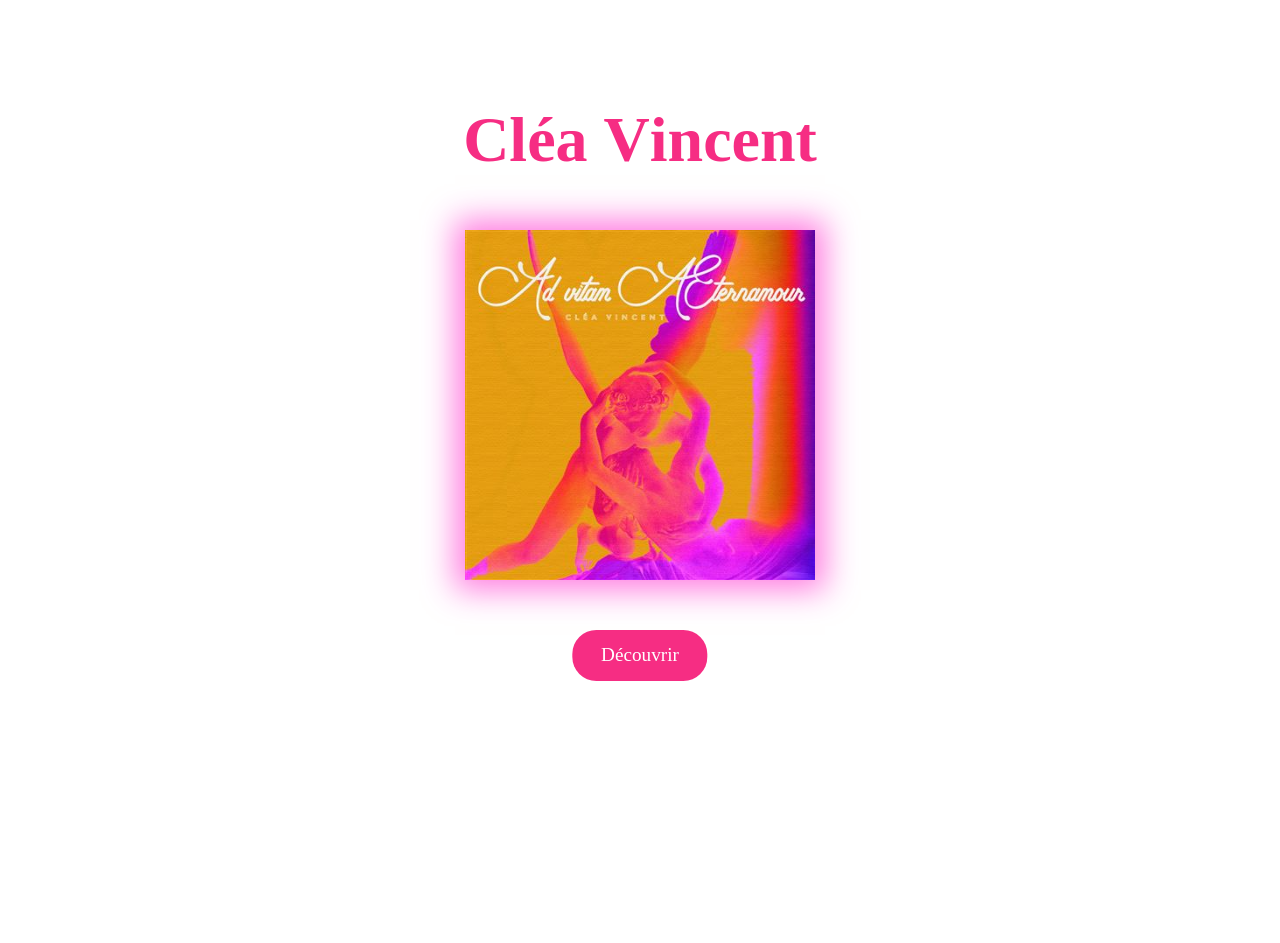
==== index.html @ d1719165 "Home page artiste name +media queries" ====
<!DOCTYPE html>
<html lang="fr">
<head>
    <meta charset="UTF-8">
    <meta name="viewport" content="width=device-width, initial-scale=1.0">
    <title>Cléa Vincent</title>
    <link rel="preconnect" href="https://fonts.googleapis.com">
    <link rel="preconnect" href="https://fonts.gstatic.com" crossorigin>
    <link href="https://fonts.googleapis.com/css2?family=BBH+Bartle&family=Condiment&family=Roboto:ital,wght@0,100..900;1,100..900&family=Ubuntu:ital,wght@0,300;0,400;0,500;0,700;1,300;1,400;1,500;1,700&display=swap" rel="stylesheet">
    <link rel="stylesheet" href="styles/nav.css">
    <link rel="stylesheet" href="styles/home.css">
    <link rel="stylesheet" href="styles/style.css">
</head>
<body>
        <video autoplay muted loop id="bg-video">
        <source src="assets/video/background.mp4" type="video/mp4">
        Votre navigateur ne supporte pas les vidéos HTML5.
    </video>

    <main id="content">
        <h1 id="artist-name">Cléa Vincent</h1>
        <div class="image-container">
            <img src="assets/img/pocket.jpg" alt="Album pocket" class="cover blur-after combined-effect">

        </div>
        <a href="pages/waiting.html" class="pink-btn">Découvrir</a>

    </main>
    <script src="js/navbar.js"></script>
    <script src="js/home.js"></script>
    <script src="js/i18n-data.js"></script>
    <script src="js/i18n.js"></script>
    <script src="js/animation.js"></script>
</body>
</html>
---- styles/nav.css ----
.navbar {

  position: fixed;      
  top: 0;             
  left: 0;
  width: 100%;

  display: flex;
  justify-content: space-around; 
  align-items: center;
  padding: 40px 0;
  box-shadow: 0 -2px 5px rgba(0,0,0,0.2); 
  z-index: 10;
}

.navbar a {
  color: white;
  text-decoration: none;
  font-weight: bold;
  font-size: 16px;
  text-align: center;
  flex: 1; 
}

.navbar a:hover {
  opacity: 0.8;
}

.navbar a.active {
  color: #ff2e83; 
}
---- styles/home.css ----
body {
    height: 100vh;
}
#bg-video {
    position: fixed;      /* toujours derrière tout */
    top: -10%;
    left: 0;
    width: 120%;         /* couvre toute la largeur */
    height: 120%;        /* couvre toute la hauteur */
    object-fit: cover;    /* garde le ratio et remplit le viewport */
    z-index: -1;          /* derrière tout le contenu */
}

#artist-name {
    color: #F62D83;
    display: flex;
    text-align: center;
    justify-content: center;
    padding-top: 60px;
    font-size: 64px; 
    font-family: cursive ;   
}

#artist-name span {
  opacity: 0;
  transform: translateY(20px);
  display: inline-block;
  animation: appear 0.5s forwards;
}

@keyframes appear {
  to {
    opacity: 1;
    transform: translateY(0);
  }
}

.cover {
    /* padding: 1em; */
    height: 300px;
    width: 300px;
    position: absolute;
    top: 45%;
    left: 50%;
    transform: translate(-50%, -50%);
    box-shadow: 0 0 30px 10px rgba(255, 38, 204, 0.6);
}

a.pink-btn {
    position: absolute;
    top: calc(50% + 180px); /* 50% = centre vertical de la cover, +150-180px pour descendre sous la cover */
    left: 50%;
    transform: translateX(-50%);
    background-color: #F62D83;
    color: #fff;
    padding: 0.75em 1.5em;
    border: none;
    border-radius: 24px;
    font-size: 1.2rem;
    cursor: pointer;
    transition: transform 0.2s, box-shadow 0.2s;
    text-decoration: none;
}

a.pink-btn:hover {
    transform: translateX(-50%) translateY(-3px);
    box-shadow: 0 8px 20px rgba(246, 45, 131, 0.5);
}

@media (min-width: 1200px) {

  .cover {
    height: 350px;
    width: 350px;

}
}
---- styles/style.css ----
body {
    margin: 0;
    padding: 0;
    box-sizing: border-box;
}


/*  */
/* .vinyl {
  position: absolute;
  width: 50%;          
  height: 50%;         
  border-radius: 50%;
  top: 20%;
  left: 50%;           
  transform: translateX(-50%);
  background: #c2185b;
  display: flex;
  align-items: center;
  justify-content: center;
  transform-origin: center center; 
  animation: spin 4s linear infinite; 
}

.vinyl:before {
  content: "";
  width: 30%;
  height: 30%;
  border-radius: 50%;
  background-image: url('/assets/img/pocket.jpg');
  background-size: cover;
  background-position: center;
}

@keyframes spin {
  0%   { transform: translateX(-50%) rotate(0deg); }
  100% { transform: translateX(-50%) rotate(360deg); }
} */
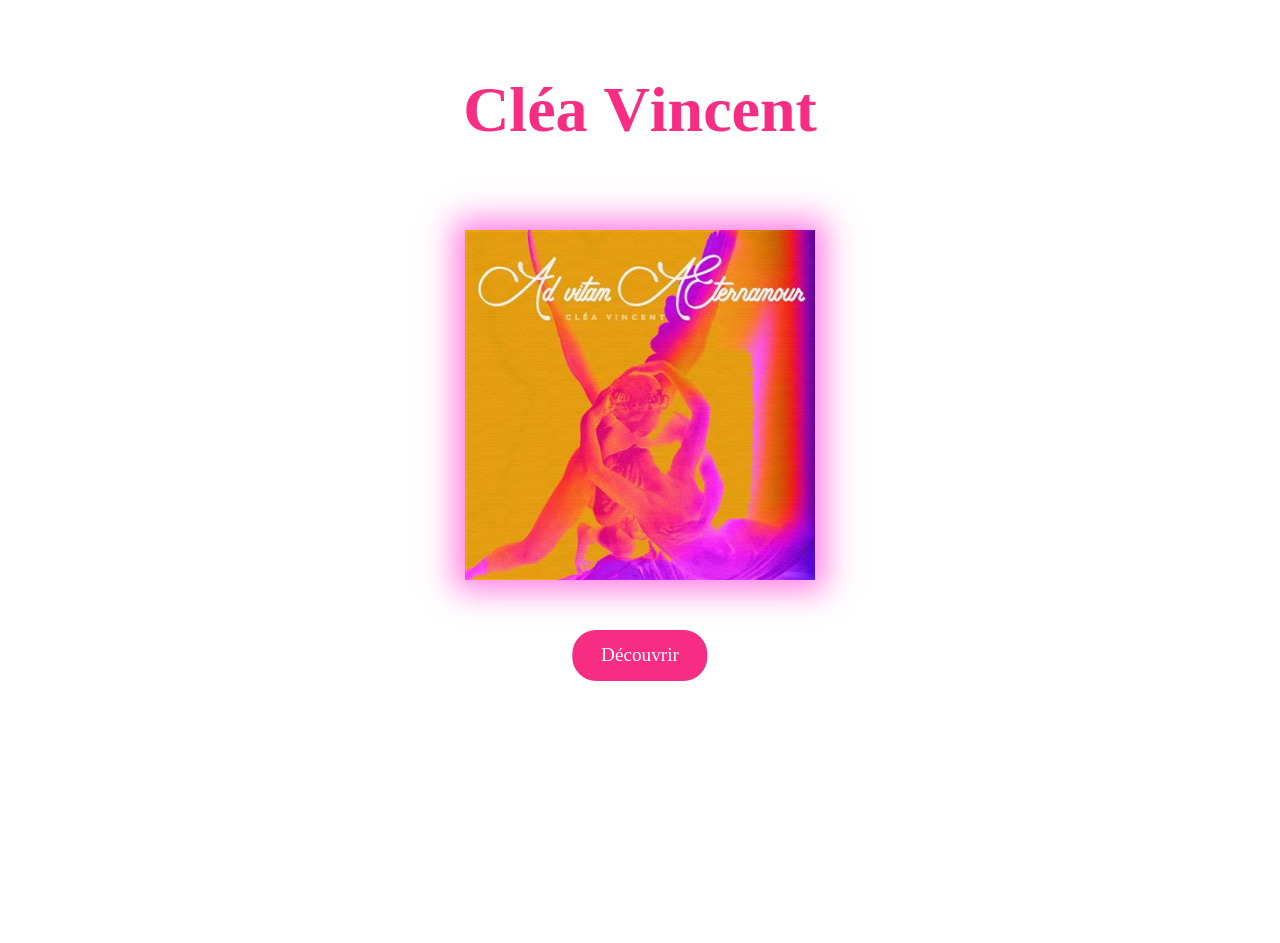
==== commit 8b2da238: "redirection + padding" ====
--- a/index.html
+++ b/index.html
@@ -23,7 +23,7 @@
             <img src="assets/img/pocket.jpg" alt="Album pocket" class="cover blur-after combined-effect">
 
         </div>
-        <a href="pages/waiting.html" class="pink-btn">Découvrir</a>
+        <a href="pages/about.html" class="pink-btn">Découvrir</a>
 
     </main>
     <script src="js/navbar.js"></script>
--- a/styles/home.css
+++ b/styles/home.css
@@ -16,7 +16,7 @@
     display: flex;
     text-align: center;
     justify-content: center;
-    padding-top: 60px;
+    padding-top: 30px;
     font-size: 64px; 
     font-family: cursive ;   
 }
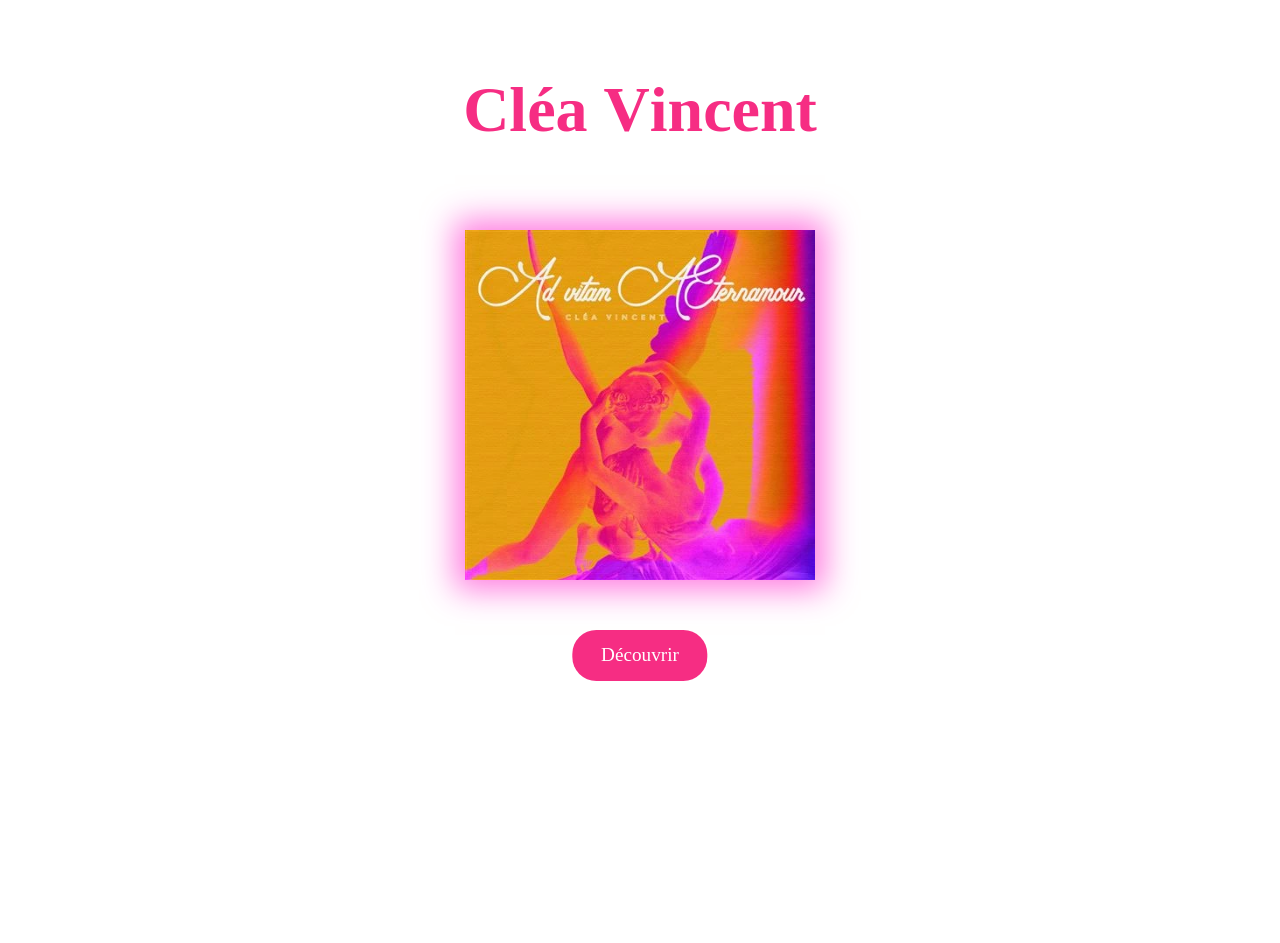
==== commit 73bc6ead: "New image optimmized" ====
--- a/index.html
+++ b/index.html
@@ -20,7 +20,7 @@
     <main id="content">
         <h1 id="artist-name">Cléa Vincent</h1>
         <div class="image-container">
-            <img src="assets/img/pocket.jpg" alt="Album pocket" class="cover blur-after combined-effect">
+            <img src="assets/img/pocket.webp" alt="Album pocket" class="cover blur-after combined-effect">
 
         </div>
         <a href="pages/about.html" class="pink-btn">Découvrir</a>
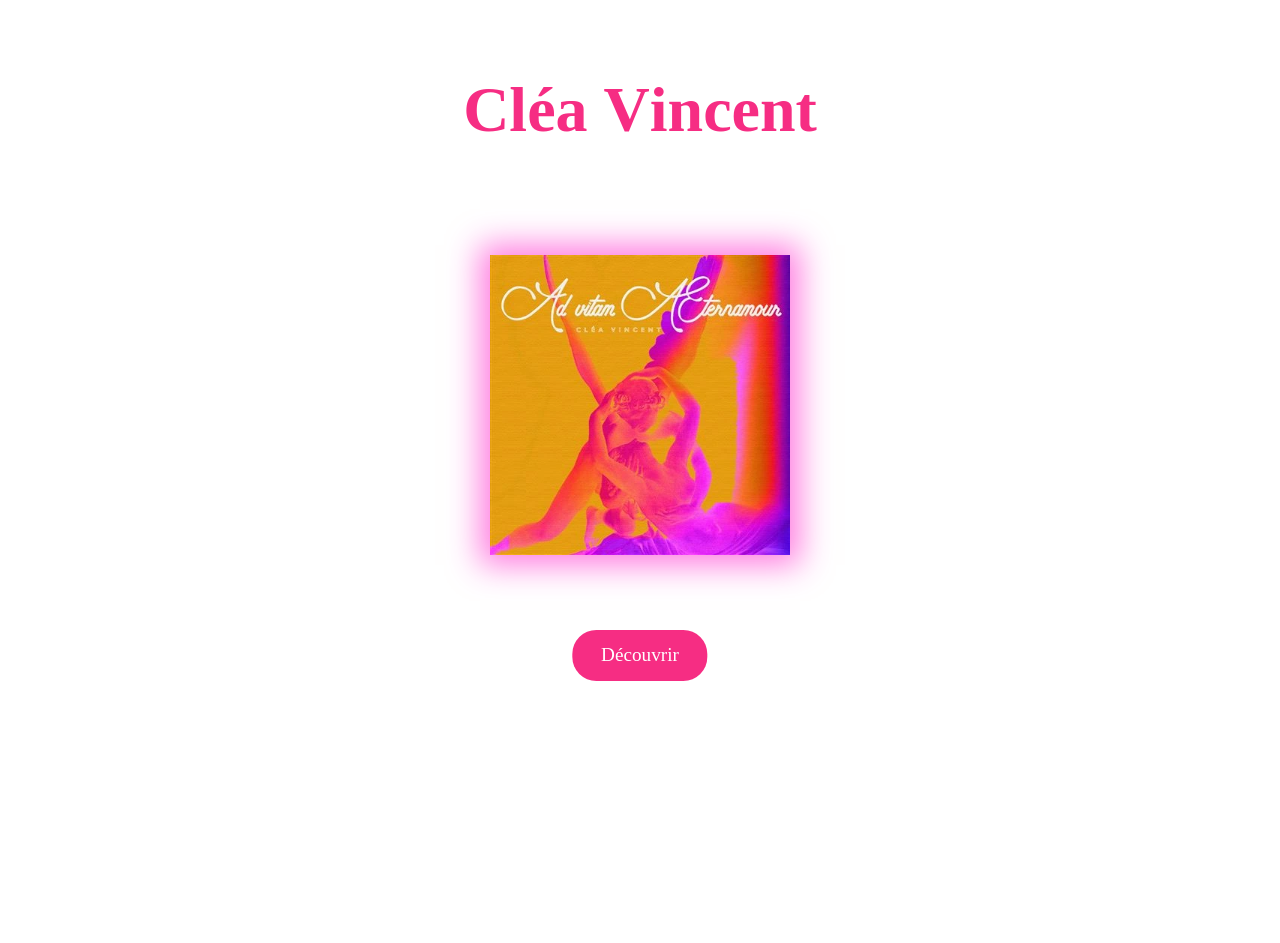
==== commit 83e05b3d: "add variable and clean css" ====
--- a/index.html
+++ b/index.html
@@ -2,14 +2,15 @@
 <html lang="fr">
 <head>
     <meta charset="UTF-8">
+    <meta name="description" content="Page officielle de Cléa Vincent, musicienne et chanteuse française. Découvrez ses albums, vidéos et actualités.">
     <meta name="viewport" content="width=device-width, initial-scale=1.0">
     <title>Cléa Vincent</title>
     <link rel="preconnect" href="https://fonts.googleapis.com">
     <link rel="preconnect" href="https://fonts.gstatic.com" crossorigin>
     <link href="https://fonts.googleapis.com/css2?family=BBH+Bartle&family=Condiment&family=Roboto:ital,wght@0,100..900;1,100..900&family=Ubuntu:ital,wght@0,300;0,400;0,500;0,700;1,300;1,400;1,500;1,700&display=swap" rel="stylesheet">
+        <link rel="stylesheet" href="styles/style.css">
     <link rel="stylesheet" href="styles/nav.css">
     <link rel="stylesheet" href="styles/home.css">
-    <link rel="stylesheet" href="styles/style.css">
 </head>
 <body>
         <video autoplay muted loop id="bg-video">
@@ -28,8 +29,6 @@
     </main>
     <script src="js/navbar.js"></script>
     <script src="js/home.js"></script>
-    <script src="js/i18n-data.js"></script>
-    <script src="js/i18n.js"></script>
     <script src="js/animation.js"></script>
 </body>
 </html>
--- a/styles/style.css
+++ b/styles/style.css
@@ -4,7 +4,52 @@
     box-sizing: border-box;
 }
 
+:root {
 
+
+  --color-text-primary: #F62D83;
+
+  --color-text-light: #ffffff;
+
+  --color-title-primary: #111111;
+  --color-title-accent: #6c63ff;
+
+  --color-bg-primary: #F62D83;
+  --color-bg-secondary: black;
+
+  --color-accent: #6c63ff;
+  --color-accent-hover: #574fd6;
+
+
+  --padding-xs: 4px;
+  --padding-sm: 8px;
+  --padding-md: 16px;
+  --padding-mg : 20px;
+  --padding-lg: 32px;
+  --padding-xl: 64px;
+
+  --margin-xs: 4px;
+  --margin-sm: 8px;
+  --margin-md: 16px;
+  --margin-lg: 32px;
+  --margin-xl: 64px;
+
+
+
+  --font-primary: 'Poppins', sans-serif;
+  --font-secondary: 'Roboto', sans-serif;
+
+
+  --font-size-xs: 12px;
+  --font-size-sm: 14px;
+  --font-size-base: 16px;
+  --font-size-md: 18px;
+  --font-size-lg: 20px;
+  --font-size-xl: 24px;
+  --font-size-xxl: 32px;
+  --font-size-hero: 48px;
+
+}
 /*  */
 /* .vinyl {
   position: absolute;
--- a/styles/nav.css
+++ b/styles/nav.css
@@ -14,7 +14,7 @@
 }
 
 .navbar a {
-  color: white;
+  color: var(--color-text-light);
   text-decoration: none;
   font-weight: bold;
   font-size: 16px;
@@ -27,5 +27,5 @@
 }
 
 .navbar a.active {
-  color: #ff2e83; 
+  color: var(--color-text-primary); 
 }
--- a/styles/home.css
+++ b/styles/home.css
@@ -2,17 +2,17 @@
     height: 100vh;
 }
 #bg-video {
-    position: fixed;      /* toujours derrière tout */
+    position: fixed;      
     top: -10%;
     left: 0;
-    width: 120%;         /* couvre toute la largeur */
-    height: 120%;        /* couvre toute la hauteur */
-    object-fit: cover;    /* garde le ratio et remplit le viewport */
-    z-index: -1;          /* derrière tout le contenu */
+    width: 120%;         
+    height: 120%;        
+    object-fit: cover;    
+    z-index: -1;          
 }
 
 #artist-name {
-    color: #F62D83;
+    color: var(--color-text-primary);
     display: flex;
     text-align: center;
     justify-content: center;
@@ -48,10 +48,10 @@
 
 a.pink-btn {
     position: absolute;
-    top: calc(50% + 180px); /* 50% = centre vertical de la cover, +150-180px pour descendre sous la cover */
+    top: calc(50% + 180px); 
     left: 50%;
     transform: translateX(-50%);
-    background-color: #F62D83;
+    background-color: var(--color-bg-primary);
     color: #fff;
     padding: 0.75em 1.5em;
     border: none;
@@ -67,11 +67,11 @@
     box-shadow: 0 8px 20px rgba(246, 45, 131, 0.5);
 }
 
-@media (min-width: 1200px) {
+/* @media (min-width: 1200px) {
 
   .cover {
     height: 350px;
     width: 350px;
 
 }
-}+} */
